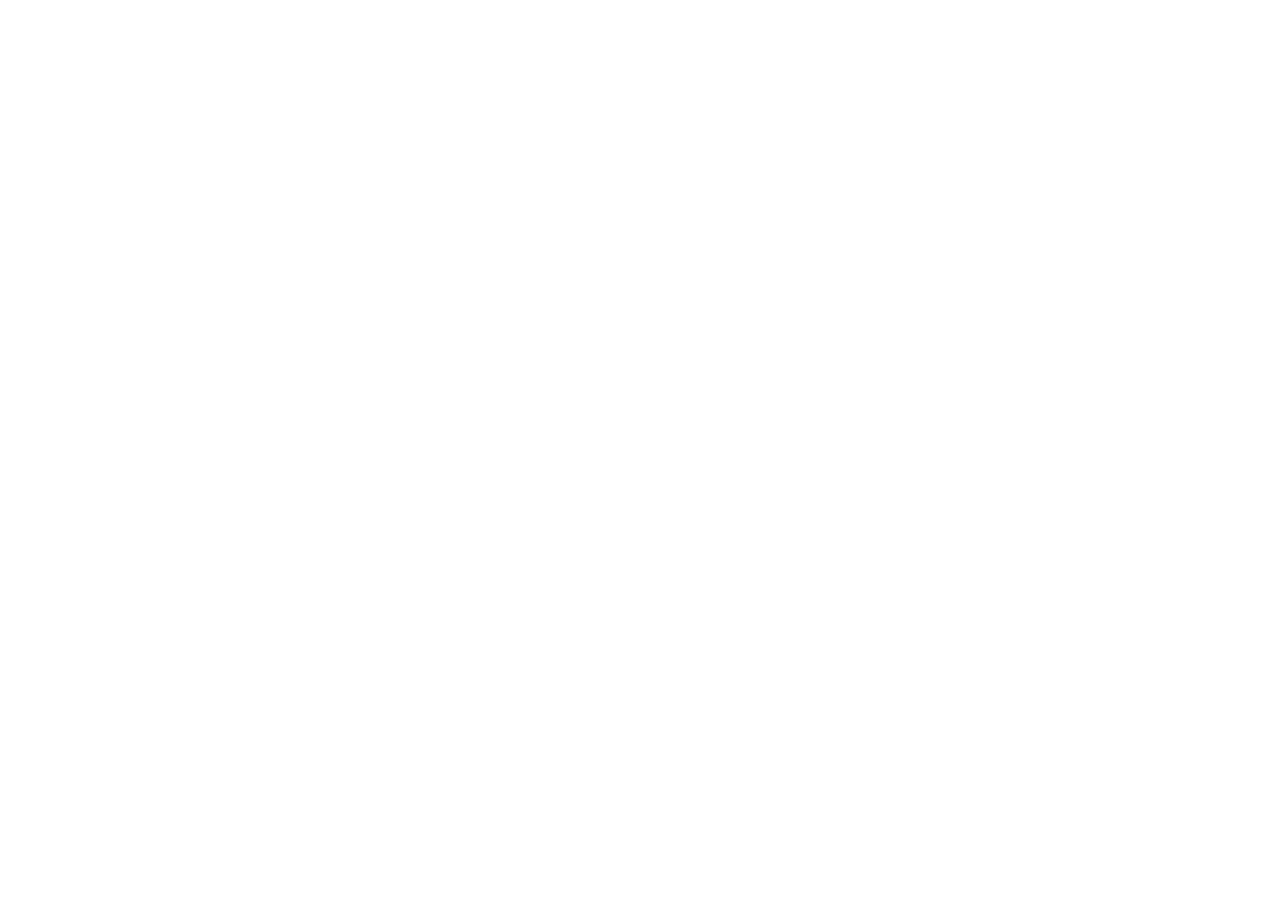
==== cat-clicker-Knockoutjs/index.html @ e73fc365 "Knockout_JS Example" ====
<!DOCTYPE html>
<html lang="en">

<head>
    <meta charset="UTF-8" />
    <meta http-equiv="X-UA-Compatible" content="IE=edge" />
    <meta name="viewport" content="width=device-width, initial-scale=1.0" />
    <title>Cat Clicker</title>
</head>

<body>
    <ul id="cat-list"></ul>
    <div id="cat">
        <h2 data-bind="text: name"></h2>
        <div data-bind="text: clickCount"></div>
        <img src="" alt="" data-bind="click: incrementCounter, attr: {src: imgSrc}" />
    </div>
    <script src="https://cdnjs.cloudflare.com/ajax/libs/knockout/3.5.1/knockout-latest.min.js"
        integrity="sha512-vs7+jbztHoMto5Yd/yinM4/y2DOkPLt0fATcN+j+G4ANY2z4faIzZIOMkpBmWdcxt+596FemCh9M18NUJTZwvw=="
        crossorigin="anonymous" referrerpolicy="no-referrer"></script>
    <script src="js/app.js"></script>
</body>

</html>
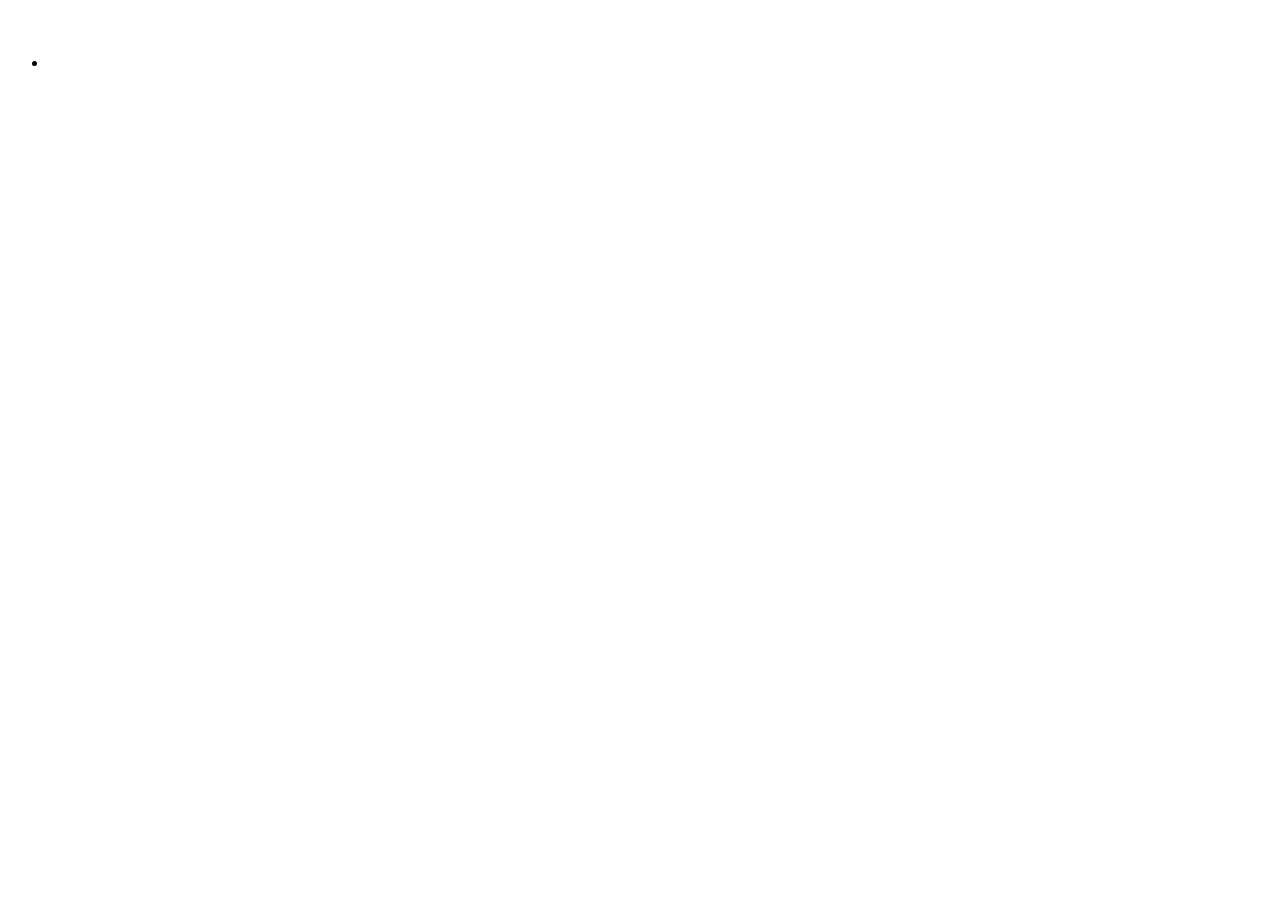
==== commit a8bb3b0f: "SepeSeparating Out the Model" ====
--- a/cat-clicker-Knockoutjs/index.html
+++ b/cat-clicker-Knockoutjs/index.html
@@ -1,24 +1,32 @@
 <!DOCTYPE html>
 <html lang="en">
-
-<head>
+  <head>
     <meta charset="UTF-8" />
     <meta http-equiv="X-UA-Compatible" content="IE=edge" />
     <meta name="viewport" content="width=device-width, initial-scale=1.0" />
     <title>Cat Clicker</title>
-</head>
+  </head>
 
-<body>
-    <ul id="cat-list"></ul>
+  <body>
     <div id="cat">
-        <h2 data-bind="text: name"></h2>
-        <div data-bind="text: clickCount"></div>
-        <img src="" alt="" data-bind="click: incrementCounter, attr: {src: imgSrc}" />
+      <h2 data-bind="text: currentCat().name"></h2>
+      <div data-bind="text: currentCat().clickCount"></div>
+      <div data-bind="text: currentCat().title"></div>
+      <img
+        src=""
+        alt=""
+        data-bind="click: incrementCounter, attr: {src: currentCat().imgSrc}"
+      />
     </div>
-    <script src="https://cdnjs.cloudflare.com/ajax/libs/knockout/3.5.1/knockout-latest.min.js"
-        integrity="sha512-vs7+jbztHoMto5Yd/yinM4/y2DOkPLt0fATcN+j+G4ANY2z4faIzZIOMkpBmWdcxt+596FemCh9M18NUJTZwvw=="
-        crossorigin="anonymous" referrerpolicy="no-referrer"></script>
+    <ul data-bind="foreach: currentCat().cats">
+      <li data-bind="text: $data"></li>
+    </ul>
+    <script
+      src="https://cdnjs.cloudflare.com/ajax/libs/knockout/3.5.1/knockout-latest.min.js"
+      integrity="sha512-vs7+jbztHoMto5Yd/yinM4/y2DOkPLt0fATcN+j+G4ANY2z4faIzZIOMkpBmWdcxt+596FemCh9M18NUJTZwvw=="
+      crossorigin="anonymous"
+      referrerpolicy="no-referrer"
+    ></script>
     <script src="js/app.js"></script>
-</body>
-
-</html>+  </body>
+</html>
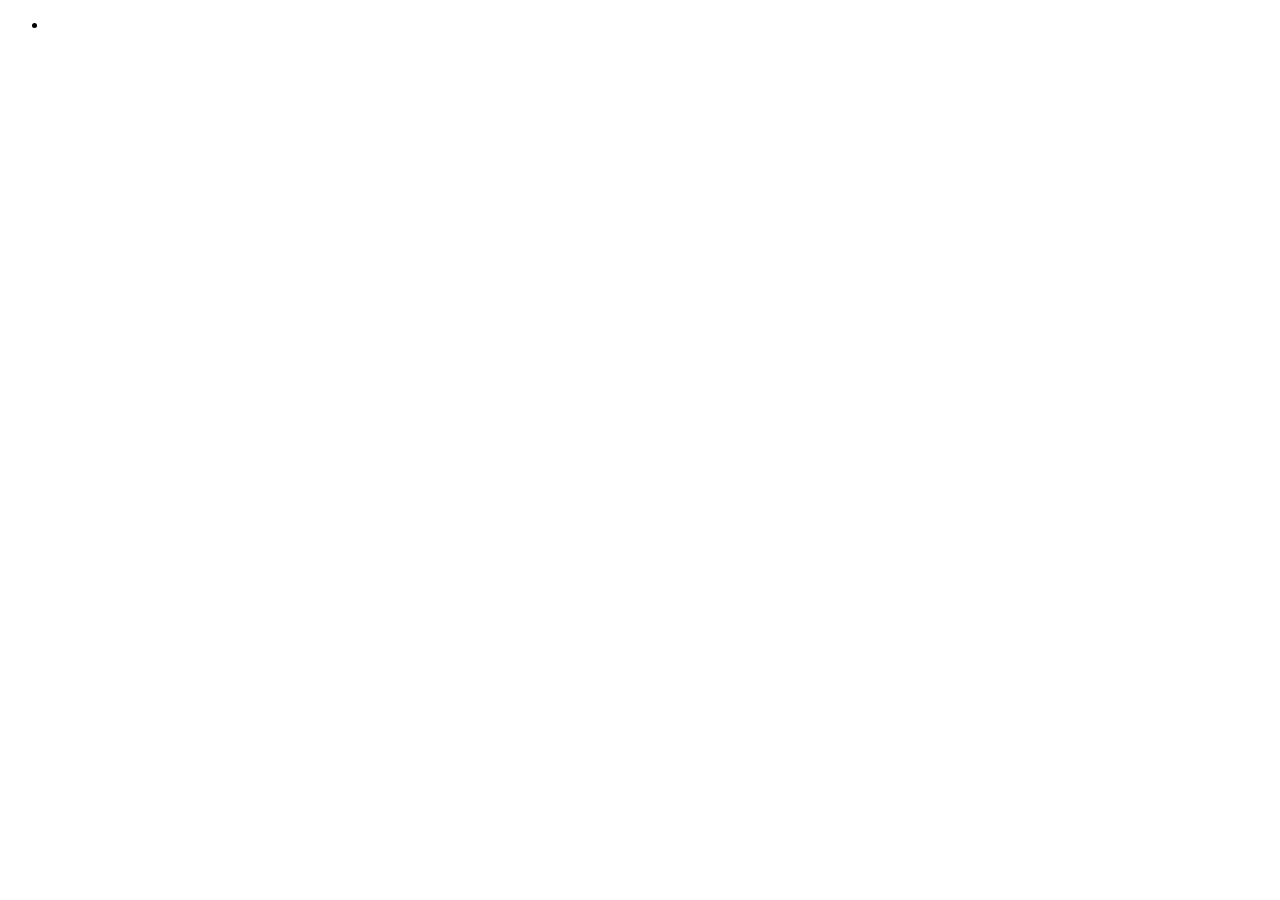
==== commit 871742bc: "add more cat to ko.observableArray knockoutJS" ====
--- a/cat-clicker-Knockoutjs/index.html
+++ b/cat-clicker-Knockoutjs/index.html
@@ -8,19 +8,23 @@
   </head>
 
   <body>
-    <div id="cat">
-      <h2 data-bind="text: currentCat().name"></h2>
-      <div data-bind="text: currentCat().clickCount"></div>
-      <div data-bind="text: currentCat().title"></div>
+
+
+    <div data-bind="using: currentCat()">
+      <ul data-bind="foreach: nicknames">
+        <li data-bind="click: $root.catListItem, text: $data"></li>
+      </ul>
+      <h2 data-bind="text: name"></h2>
+      <div data-bind="text: clickCount"></div>
+      <div data-bind="text: title"></div>
       <img
         src=""
         alt=""
-        data-bind="click: incrementCounter, attr: {src: currentCat().imgSrc}"
+        data-bind="click: $parent.incrementCounter, attr: {src: imgSrc}"
       />
     </div>
-    <ul data-bind="foreach: currentCat().cats">
-      <li data-bind="text: $data"></li>
-    </ul>
+
+
     <script
       src="https://cdnjs.cloudflare.com/ajax/libs/knockout/3.5.1/knockout-latest.min.js"
       integrity="sha512-vs7+jbztHoMto5Yd/yinM4/y2DOkPLt0fATcN+j+G4ANY2z4faIzZIOMkpBmWdcxt+596FemCh9M18NUJTZwvw=="
